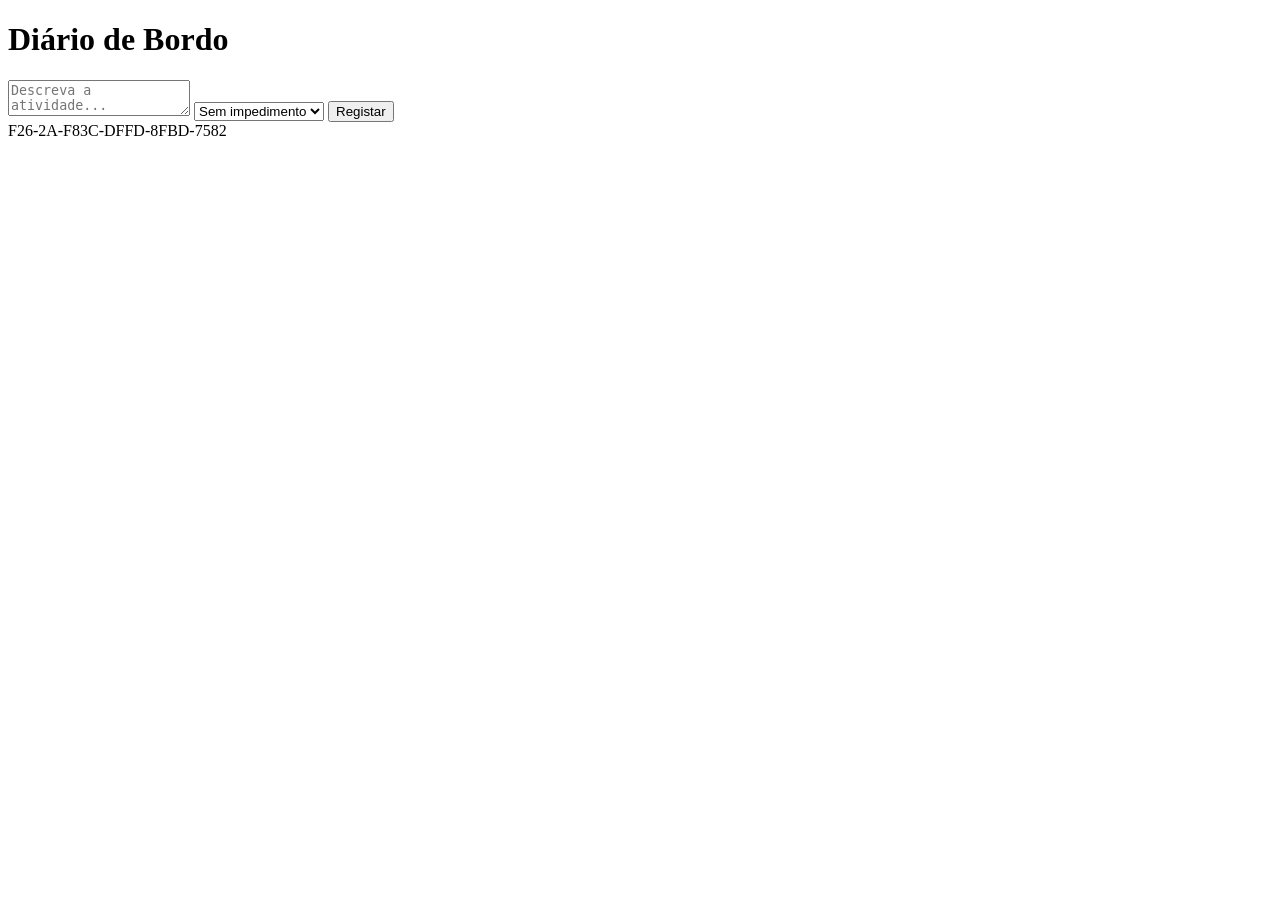
==== F26-2A-F83C-DFFD-8FBD-7582/index.html @ 582dd2c0 "chore: setup inicial com licença MIT, html base e chave no rodapé" ====
<!DOCTYPE html>
<html lang="pt-BR">
<head>
    <meta charset="UTF-8">
    <meta name="viewport" content="width=device-width, initial-scale=1.0">
    <title>Diário de Bordo de Projetos</title>
    <link rel="stylesheet" href="style.css">
</head>
<body>
    <main>
        <h1>Diário de Bordo</h1>
        
        <form id="logForm">
            <textarea id="conteudo" placeholder="Descreva a atividade..." required></textarea>
            <select id="impedimento">
                <option value="nenhum">Sem impedimento</option>
                <option value="atencao">Atenção (Parcial)</option>
                <option value="bloqueado">Bloqueado</option>
            </select>
            <button type="submit">Registar</button>
        </form>

        <section id="timeline">
            <!-- Os registos serão inseridos aqui via JavaScript puro -->
        </section>
    </main>

    <!-- Rodapé obrigatório para rastreabilidade -->
    <footer>F26-2A-F83C-DFFD-8FBD-7582</footer>
    <script src="script.js"></script>
</body>
</html>
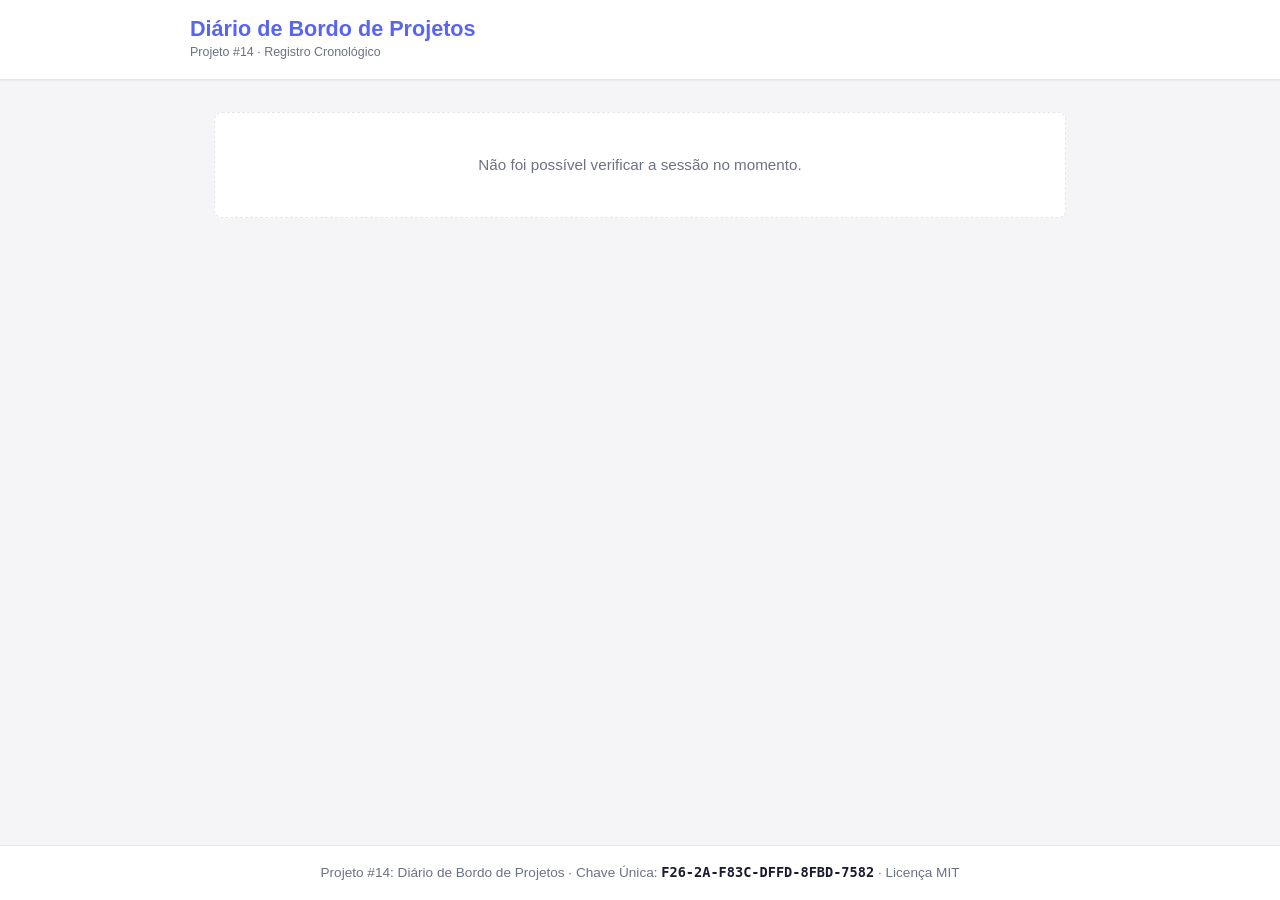
==== commit 4702a5a2: "feat(projeto-14): entrega completa com sessao HMAC, filtros e testes - Sessao assinada HMAC-SHA256 (" ====
--- a/F26-2A-F83C-DFFD-8FBD-7582/index.html
+++ b/F26-2A-F83C-DFFD-8FBD-7582/index.html
@@ -3,30 +3,94 @@
 <head>
     <meta charset="UTF-8">
     <meta name="viewport" content="width=device-width, initial-scale=1.0">
-    <title>Diário de Bordo de Projetos</title>
+    <title>Projeto #14 — Diário de Bordo de Projetos</title>
     <link rel="stylesheet" href="style.css">
 </head>
 <body>
-    <main>
-        <h1>Diário de Bordo</h1>
-        
-        <form id="logForm">
-            <textarea id="conteudo" placeholder="Descreva a atividade..." required></textarea>
-            <select id="impedimento">
-                <option value="nenhum">Sem impedimento</option>
-                <option value="atencao">Atenção (Parcial)</option>
-                <option value="bloqueado">Bloqueado</option>
-            </select>
-            <button type="submit">Registar</button>
-        </form>
+    <header class="header">
+        <div class="header-content">
+            <div class="brand">
+                <h1>Diário de Bordo de Projetos</h1>
+                <span class="subtitle">Projeto #14 · Registro Cronológico</span>
+            </div>
+            <div id="auth-area" class="auth-area">
+                <!-- Preenchido dinamicamente pelo script.js -->
+            </div>
+        </div>
+    </header>
 
-        <section id="timeline">
-            <!-- Os registos serão inseridos aqui via JavaScript puro -->
+    <main class="main">
+        <div id="auth-feedback" class="feedback hidden" role="alert" aria-live="polite"></div>
+
+        <section id="form-section" class="form-section hidden">
+            <h2>Registar Atividade do Dia</h2>
+            <form id="log-form" class="log-form">
+                <div class="form-group">
+                    <div class="label-row">
+                        <label for="conteudo">Atividade do dia</label>
+                        <span id="char-count" class="char-count">0 / 2000</span>
+                    </div>
+                    <textarea
+                        id="conteudo"
+                        name="conteudo"
+                        maxlength="2000"
+                        required
+                        placeholder="Descreva o avanço técnico realizado hoje..."
+                    ></textarea>
+                </div>
+                <div class="form-group">
+                    <label for="impedimento">Impedimento técnico</label>
+                    <select id="impedimento" name="impedimento" required>
+                        <option value="sem">Sem impedimento</option>
+                        <option value="atencao">Atenção</option>
+                        <option value="bloqueado">Bloqueado</option>
+                    </select>
+                </div>
+                <div id="form-feedback" class="feedback hidden" role="status" aria-live="polite"></div>
+                <button type="submit" class="btn btn-primary" id="submit-btn">Registar</button>
+            </form>
+        </section>
+
+        <section id="filters-section" class="filters-section hidden">
+            <h2>Filtros de Busca</h2>
+            <form id="filters-form" class="filters-form">
+                <div class="filter-group">
+                    <label for="busca">Pesquisa por palavra-chave</label>
+                    <input type="text" id="busca" name="busca" placeholder="Buscar no conteúdo...">
+                </div>
+                <div class="filter-group filter-group-sm">
+                    <label for="filtro-impedimento">Impedimento</label>
+                    <select id="filtro-impedimento" name="impedimento">
+                        <option value="">Todos</option>
+                        <option value="sem">Sem impedimento</option>
+                        <option value="atencao">Atenção</option>
+                        <option value="bloqueado">Bloqueado</option>
+                    </select>
+                </div>
+                <div class="filter-group filter-group-sm">
+                    <label for="inicio">Data inicial</label>
+                    <input type="date" id="inicio" name="inicio">
+                </div>
+                <div class="filter-group filter-group-sm">
+                    <label for="fim">Data final</label>
+                    <input type="date" id="fim" name="fim">
+                </div>
+                <div class="filter-actions">
+                    <button type="submit" class="btn btn-secondary">Filtrar</button>
+                    <button type="button" class="btn btn-secondary" id="clear-filters">Limpar</button>
+                </div>
+            </form>
+        </section>
+
+        <section id="timeline" class="timeline" aria-label="Linha do tempo de atividades">
+            <!-- Cartões renderizados dinamicamente -->
         </section>
     </main>
 
-    <!-- Rodapé obrigatório para rastreabilidade -->
-    <footer>F26-2A-F83C-DFFD-8FBD-7582</footer>
+    <footer>
+        Projeto #14: Diário de Bordo de Projetos · Chave Única: <code>F26-2A-F83C-DFFD-8FBD-7582</code> · Licença MIT
+    </footer>
+
     <script src="script.js"></script>
 </body>
-</html>+</html>
--- a/F26-2A-F83C-DFFD-8FBD-7582/style.css
+++ b/F26-2A-F83C-DFFD-8FBD-7582/style.css
@@ -0,0 +1,554 @@
+/* Reset e variáveis */
+* {
+    margin: 0;
+    padding: 0;
+    box-sizing: border-box;
+}
+
+:root {
+    --color-primary: #5865F2;
+    --color-primary-hover: #4752C4;
+    --color-bg: #f5f5f7;
+    --color-card-bg: #ffffff;
+    --color-text: #1a1a2e;
+    --color-text-muted: #6b7280;
+    --color-border: #e5e7eb;
+    --color-sem: #16a34a;
+    --color-atencao: #d97706;
+    --color-bloqueado: #dc2626;
+    --shadow-sm: 0 1px 2px rgba(0, 0, 0, 0.05);
+    --shadow-md: 0 4px 6px rgba(0, 0, 0, 0.07);
+    --shadow-lg: 0 10px 15px rgba(0, 0, 0, 0.1);
+    --radius: 8px;
+    --transition: all 0.2s ease;
+}
+
+body {
+    font-family: -apple-system, BlinkMacSystemFont, 'Segoe UI', Roboto, 'Helvetica Neue', Arial, sans-serif;
+    background-color: var(--color-bg);
+    color: var(--color-text);
+    line-height: 1.6;
+    min-height: 100vh;
+    display: flex;
+    flex-direction: column;
+}
+
+.hidden {
+    display: none !important;
+}
+
+/* Header */
+.header {
+    background: var(--color-card-bg);
+    border-bottom: 1px solid var(--color-border);
+    padding: 1rem 2rem;
+    position: sticky;
+    top: 0;
+    z-index: 100;
+    box-shadow: var(--shadow-sm);
+}
+
+.header-content {
+    max-width: 900px;
+    margin: 0 auto;
+    display: flex;
+    justify-content: space-between;
+    align-items: center;
+    gap: 1rem;
+}
+
+.brand {
+    display: flex;
+    flex-direction: column;
+}
+
+.header h1 {
+    font-size: 1.35rem;
+    font-weight: 700;
+    color: var(--color-primary);
+    line-height: 1.25;
+}
+
+.subtitle {
+    font-size: 0.78rem;
+    color: var(--color-text-muted);
+    font-weight: 500;
+}
+
+.auth-area {
+    display: flex;
+    align-items: center;
+    gap: 0.75rem;
+}
+
+.auth-area .user-info {
+    display: flex;
+    align-items: center;
+    gap: 0.65rem;
+}
+
+.auth-area .avatar {
+    width: 36px;
+    height: 36px;
+    border-radius: 50%;
+    object-fit: cover;
+    border: 2px solid var(--color-border);
+}
+
+.auth-area .username {
+    font-weight: 600;
+    font-size: 0.92rem;
+}
+
+.btn {
+    padding: 0.55rem 1rem;
+    border-radius: var(--radius);
+    font-weight: 600;
+    font-size: 0.9rem;
+    cursor: pointer;
+    border: none;
+    transition: var(--transition);
+    text-decoration: none;
+    display: inline-flex;
+    align-items: center;
+    justify-content: center;
+    gap: 0.5rem;
+}
+
+.btn:disabled {
+    opacity: 0.65;
+    cursor: not-allowed;
+}
+
+.btn-primary {
+    background: var(--color-primary);
+    color: #ffffff;
+}
+
+.btn-primary:hover:not(:disabled) {
+    background: var(--color-primary-hover);
+}
+
+.btn-secondary {
+    background: var(--color-card-bg);
+    color: var(--color-text);
+    border: 1px solid var(--color-border);
+}
+
+.btn-secondary:hover:not(:disabled) {
+    background: var(--color-bg);
+    border-color: var(--color-text-muted);
+}
+
+.btn-danger {
+    background: var(--color-bloqueado);
+    color: #ffffff;
+}
+
+.btn-danger:hover:not(:disabled) {
+    opacity: 0.9;
+}
+
+/* Main */
+.main {
+    flex: 1;
+    max-width: 900px;
+    margin: 0 auto;
+    padding: 2rem 1.5rem;
+    width: 100%;
+}
+
+/* Feedback Banner */
+.feedback {
+    padding: 0.75rem 1rem;
+    border-radius: var(--radius);
+    font-size: 0.9rem;
+    font-weight: 500;
+    margin-bottom: 1rem;
+    border: 1px solid transparent;
+}
+
+.feedback.success {
+    background: rgba(22, 163, 74, 0.1);
+    border-color: rgba(22, 163, 74, 0.3);
+    color: #166534;
+}
+
+.feedback.error {
+    background: rgba(220, 38, 38, 0.1);
+    border-color: rgba(220, 38, 38, 0.3);
+    color: #991b1b;
+}
+
+/* Form Section */
+.form-section,
+.filters-section {
+    background: var(--color-card-bg);
+    border-radius: var(--radius);
+    padding: 1.5rem;
+    margin-bottom: 1.5rem;
+    box-shadow: var(--shadow-md);
+}
+
+.form-section h2,
+.filters-section h2 {
+    font-size: 1.15rem;
+    margin-bottom: 1rem;
+    color: var(--color-text);
+}
+
+.log-form {
+    display: flex;
+    flex-direction: column;
+    gap: 1rem;
+}
+
+.form-group {
+    display: flex;
+    flex-direction: column;
+    gap: 0.45rem;
+}
+
+.label-row {
+    display: flex;
+    justify-content: space-between;
+    align-items: center;
+}
+
+.char-count {
+    font-size: 0.78rem;
+    color: var(--color-text-muted);
+}
+
+.form-group label,
+.filter-group label {
+    font-weight: 500;
+    font-size: 0.9rem;
+    color: var(--color-text);
+}
+
+.form-group textarea,
+.form-group select,
+.form-group input,
+.filter-group input,
+.filter-group select {
+    padding: 0.65rem 0.75rem;
+    border: 1px solid var(--color-border);
+    border-radius: var(--radius);
+    font-size: 0.92rem;
+    font-family: inherit;
+    transition: var(--transition);
+    background: var(--color-card-bg);
+    color: var(--color-text);
+}
+
+.form-group textarea:focus,
+.form-group select:focus,
+.form-group input:focus,
+.filter-group input:focus,
+.filter-group select:focus {
+    outline: none;
+    border-color: var(--color-primary);
+    box-shadow: 0 0 0 3px rgba(88, 101, 242, 0.15);
+}
+
+.form-group textarea {
+    min-height: 100px;
+    resize: vertical;
+}
+
+/* Filters Section */
+.filters-form {
+    display: flex;
+    flex-wrap: wrap;
+    gap: 0.85rem;
+    align-items: flex-end;
+}
+
+.filter-group {
+    display: flex;
+    flex-direction: column;
+    gap: 0.45rem;
+    flex: 2;
+    min-width: 180px;
+}
+
+.filter-group-sm {
+    flex: 1;
+    min-width: 140px;
+}
+
+.filter-actions {
+    display: flex;
+    gap: 0.5rem;
+}
+
+/* Timeline - Vertical Timeline */
+.timeline {
+    position: relative;
+    padding-left: 3rem;
+}
+
+.timeline.timeline-empty {
+    padding-left: 0;
+}
+
+.timeline.timeline-empty::before {
+    display: none;
+}
+
+.timeline::before {
+    content: '';
+    position: absolute;
+    left: 14px;
+    top: 0;
+    bottom: 0;
+    width: 3px;
+    background: linear-gradient(180deg, var(--color-border) 0%, var(--color-primary) 50%, var(--color-border) 100%);
+    border-radius: 2px;
+}
+
+.timeline-card {
+    position: relative;
+    background: var(--color-card-bg);
+    border-radius: var(--radius);
+    padding: 1.25rem;
+    margin-bottom: 1.25rem;
+    box-shadow: var(--shadow-md);
+    border-left: 4px solid var(--color-sem);
+    transition: var(--transition);
+    animation: fadeInUp 0.3s ease forwards;
+    animation-delay: calc(var(--i, 0) * 0.05s);
+    opacity: 0;
+    transform: translateY(10px);
+}
+
+@keyframes fadeInUp {
+    to {
+        opacity: 1;
+        transform: translateY(0);
+    }
+}
+
+.timeline-card:hover {
+    box-shadow: var(--shadow-lg);
+    transform: translateY(-2px);
+}
+
+/* Centro da linha = 15.5px; início do conteúdo do card = 48px + 4px = 52px; bolinha 16px (meio 8px) -> 15.5 - 8 - 52 = -44.5px */
+.timeline-card::before {
+    content: '';
+    position: absolute;
+    left: -44.5px;
+    top: 1.45rem;
+    width: 16px;
+    height: 16px;
+    border-radius: 50%;
+    background: var(--color-sem);
+    border: 3px solid var(--color-card-bg);
+    box-shadow: 0 0 0 3px var(--color-sem);
+    z-index: 1;
+}
+
+/* Cores por nível de impedimento */
+.timeline-card[data-impedimento="sem"] {
+    border-left-color: var(--color-sem);
+}
+
+.timeline-card[data-impedimento="sem"]::before {
+    background: var(--color-sem);
+    box-shadow: 0 0 0 3px var(--color-sem);
+}
+
+.timeline-card[data-impedimento="atencao"] {
+    border-left-color: var(--color-atencao);
+}
+
+.timeline-card[data-impedimento="atencao"]::before {
+    background: var(--color-atencao);
+    box-shadow: 0 0 0 3px var(--color-atencao);
+}
+
+.timeline-card[data-impedimento="bloqueado"] {
+    border-left-color: var(--color-bloqueado);
+}
+
+.timeline-card[data-impedimento="bloqueado"]::before {
+    background: var(--color-bloqueado);
+    box-shadow: 0 0 0 3px var(--color-bloqueado);
+}
+
+.card-header {
+    display: flex;
+    justify-content: space-between;
+    align-items: flex-start;
+    margin-bottom: 0.75rem;
+    gap: 1rem;
+}
+
+.card-meta {
+    display: flex;
+    flex-direction: column;
+    gap: 0.25rem;
+}
+
+.card-date {
+    font-size: 0.85rem;
+    font-weight: 600;
+    color: var(--color-text);
+}
+
+.card-author {
+    display: flex;
+    align-items: center;
+    gap: 0.5rem;
+    font-size: 0.82rem;
+    color: var(--color-text-muted);
+}
+
+.card-author img {
+    width: 24px;
+    height: 24px;
+    border-radius: 50%;
+    object-fit: cover;
+}
+
+.card-impedimento {
+    display: inline-flex;
+    align-items: center;
+    gap: 0.35rem;
+    padding: 0.25rem 0.65rem;
+    border-radius: 999px;
+    font-size: 0.75rem;
+    font-weight: 700;
+    text-transform: uppercase;
+    letter-spacing: 0.02em;
+    white-space: nowrap;
+}
+
+.card-impedimento.sem {
+    background: rgba(22, 163, 74, 0.12);
+    color: var(--color-sem);
+}
+
+.card-impedimento.atencao {
+    background: rgba(217, 119, 6, 0.12);
+    color: var(--color-atencao);
+}
+
+.card-impedimento.bloqueado {
+    background: rgba(220, 38, 38, 0.12);
+    color: var(--color-bloqueado);
+}
+
+.card-content {
+    font-size: 0.95rem;
+    line-height: 1.7;
+    color: var(--color-text);
+    white-space: pre-wrap;
+    word-wrap: break-word;
+}
+
+.card-empty {
+    background: var(--color-card-bg);
+    border: 1px dashed var(--color-border);
+    border-radius: var(--radius);
+    text-align: center;
+    padding: 2.5rem 1.25rem;
+    color: var(--color-text-muted);
+    font-size: 0.95rem;
+}
+
+/* Footer */
+footer {
+    background: var(--color-card-bg);
+    border-top: 1px solid var(--color-border);
+    padding: 1rem 2rem;
+    text-align: center;
+    font-size: 0.85rem;
+    color: var(--color-text-muted);
+}
+
+footer code {
+    font-family: monospace;
+    font-weight: 700;
+    color: var(--color-text);
+}
+
+/* Acessibilidade: reduzir movimento */
+@media (prefers-reduced-motion: reduce) {
+    .timeline-card {
+        animation: none;
+        opacity: 1;
+        transform: none;
+        transition: none;
+    }
+}
+
+/* Responsividade */
+@media (max-width: 768px) {
+    .header-content {
+        flex-direction: column;
+        gap: 0.85rem;
+        text-align: center;
+    }
+
+    .main {
+        padding: 1rem;
+    }
+
+    .timeline {
+        padding-left: 2.5rem;
+    }
+
+    .timeline::before {
+        left: 11px;
+    }
+
+    /* Centro linha = 12.5px; card = 40px + 4px = 44px; bolinha 14px (meio 7px) -> 12.5 - 7 - 44 = -38.5px */
+    .timeline-card::before {
+        left: -38.5px;
+        top: 1.25rem;
+        width: 14px;
+        height: 14px;
+    }
+
+    .filters-form {
+        flex-direction: column;
+        align-items: stretch;
+    }
+
+    .filter-group,
+    .filter-group-sm {
+        width: 100%;
+    }
+
+    .filter-actions {
+        flex-direction: column;
+    }
+
+    .filter-actions .btn,
+    .log-form .btn {
+        width: 100%;
+    }
+}
+
+@media (max-width: 480px) {
+    .header {
+        padding: 1rem;
+    }
+
+    .form-section,
+    .filters-section {
+        padding: 1rem;
+    }
+
+    .timeline-card {
+        padding: 1rem;
+    }
+
+    .card-header {
+        flex-direction: column;
+        align-items: flex-start;
+    }
+}
